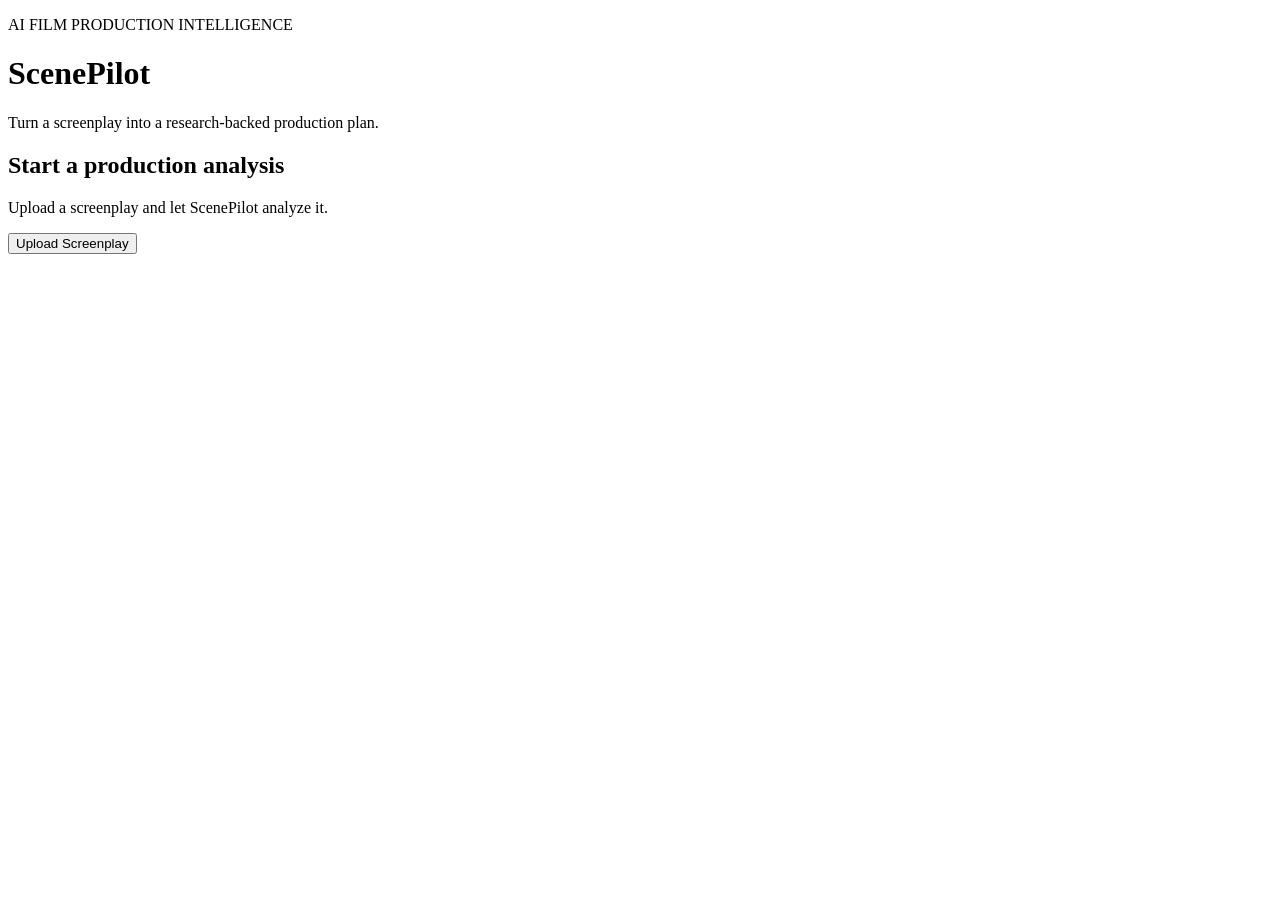
==== app/templates/index.html @ 2bbce545 "first commit" ====
<!DOCTYPE html>
<html lang="en">

<head>
    <meta charset="UTF-8">

    <meta
        name="viewport"
        content="width=device-width, initial-scale=1.0"
    >

    <title>ScenePilot</title>

    <link
        rel="stylesheet"
        href="/static/css/style.css"
    >
</head>

<body>

    <main class="container">

        <p class="eyebrow">
            AI FILM PRODUCTION INTELLIGENCE
        </p>

        <h1>ScenePilot</h1>

        <p class="description">
            Turn a screenplay into a
            research-backed production plan.
        </p>

        <div class="card">

            <h2>
                Start a production analysis
            </h2>

            <p>
                Upload a screenplay and let
                ScenePilot analyze it.
            </p>

            <button>
                Upload Screenplay
            </button>

        </div>

    </main>

</body>

</html>
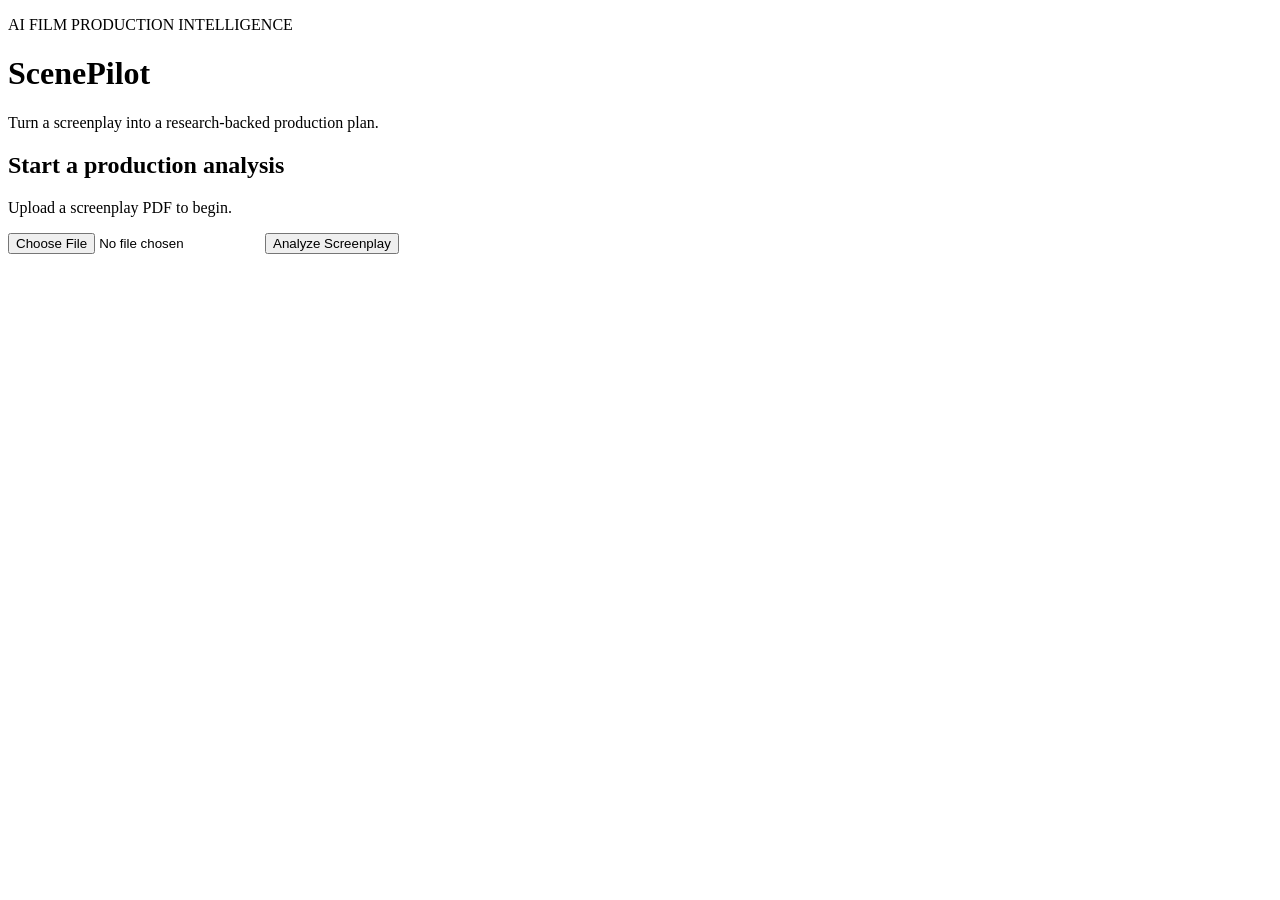
==== commit 08300881: "upload end point" ====
--- a/app/templates/index.html
+++ b/app/templates/index.html
@@ -2,6 +2,7 @@
 <html lang="en">
 
 <head>
+
     <meta charset="UTF-8">
 
     <meta
@@ -15,6 +16,7 @@
         rel="stylesheet"
         href="/static/css/style.css"
     >
+
 </head>
 
 <body>
@@ -25,7 +27,9 @@
             AI FILM PRODUCTION INTELLIGENCE
         </p>
 
-        <h1>ScenePilot</h1>
+        <h1>
+            ScenePilot
+        </h1>
 
         <p class="description">
             Turn a screenplay into a
@@ -39,13 +43,27 @@
             </h2>
 
             <p>
-                Upload a screenplay and let
-                ScenePilot analyze it.
+                Upload a screenplay PDF to begin.
             </p>
 
-            <button>
-                Upload Screenplay
-            </button>
+            <form
+                action="/analysis/upload"
+                method="post"
+                enctype="multipart/form-data"
+            >
+
+                <input
+                    type="file"
+                    name="file"
+                    accept=".pdf"
+                    required
+                >
+
+                <button type="submit">
+                    Analyze Screenplay
+                </button>
+
+            </form>
 
         </div>
 
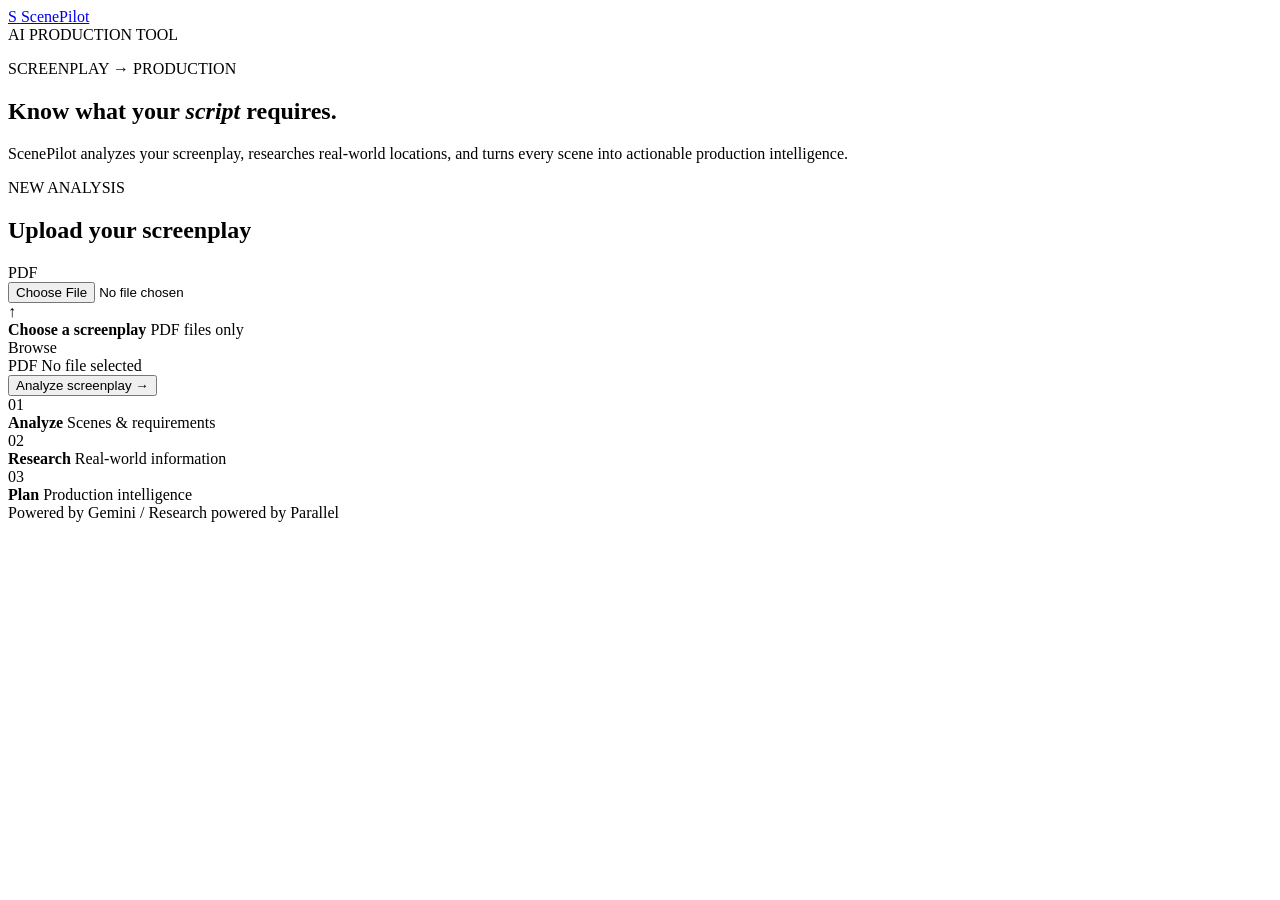
==== commit 39f2d50b: "ui change" ====
--- a/app/templates/index.html
+++ b/app/templates/index.html
@@ -1,8 +1,6 @@
 <!DOCTYPE html>
 <html lang="en">
-
 <head>
-
     <meta charset="UTF-8">
 
     <meta
@@ -10,65 +8,384 @@
         content="width=device-width, initial-scale=1.0"
     >
 
-    <title>ScenePilot</title>
+    <title>ScenePilot — Production Intelligence</title>
 
     <link
         rel="stylesheet"
-        href="/static/css/style.css"
+        href="{{ url_for('static', path='/css/style.css') }}?v=3"
     >
-
 </head>
 
 <body>
 
-    <main class="container">
-
-        <p class="eyebrow">
-            AI FILM PRODUCTION INTELLIGENCE
-        </p>
-
-        <h1>
-            ScenePilot
-        </h1>
-
-        <p class="description">
-            Turn a screenplay into a
-            research-backed production plan.
-        </p>
-
-        <div class="card">
-
-            <h2>
-                Start a production analysis
-            </h2>
-
-            <p>
-                Upload a screenplay PDF to begin.
-            </p>
-
-            <form
-                action="/analysis/upload"
-                method="post"
-                enctype="multipart/form-data"
+    <div class="page">
+
+        <!-- NAVIGATION -->
+
+        <header class="nav">
+
+            <a
+                href="/"
+                class="logo"
             >
-
-                <input
-                    type="file"
-                    name="file"
-                    accept=".pdf"
-                    required
+                <span class="logo-mark">S</span>
+                <span>ScenePilot</span>
+            </a>
+
+            <div class="nav-status">
+                <span class="status-dot"></span>
+                AI PRODUCTION TOOL
+            </div>
+
+        </header>
+
+
+        <!-- MAIN -->
+
+        <main>
+
+            <!-- HERO -->
+
+            <section class="hero">
+
+                <p class="hero-label">
+                    SCREENPLAY → PRODUCTION
+                </p>
+
+                <h1>
+                    Know what your
+                    <em>script</em>
+                    requires.
+                </h1>
+
+                <p class="hero-description">
+                    ScenePilot analyzes your screenplay,
+                    researches real-world locations, and
+                    turns every scene into actionable
+                    production intelligence.
+                </p>
+
+            </section>
+
+
+            <!-- UPLOAD -->
+
+            <section class="analysis-card">
+
+                <div class="card-top">
+
+                    <div>
+
+                        <p class="card-label">
+                            NEW ANALYSIS
+                        </p>
+
+                        <h2>
+                            Upload your screenplay
+                        </h2>
+
+                    </div>
+
+                    <span class="pdf-badge">
+                        PDF
+                    </span>
+
+                </div>
+
+
+                <form
+                    action="/analysis/upload"
+                    method="post"
+                    enctype="multipart/form-data"
+                    class="upload-form"
                 >
 
-                <button type="submit">
-                    Analyze Screenplay
-                </button>
-
-            </form>
-
-        </div>
-
-    </main>
+                    <label
+                        for="screenplay"
+                        class="dropzone"
+                        id="dropzone"
+                    >
+
+                        <input
+                            id="screenplay"
+                            type="file"
+                            name="file"
+                            accept=".pdf,application/pdf"
+                            required
+                        >
+
+                        <div class="upload-icon">
+                            ↑
+                        </div>
+
+                        <div class="upload-content">
+
+                            <strong>
+                                Choose a screenplay
+                            </strong>
+
+                            <span>
+                                PDF files only
+                            </span>
+
+                        </div>
+
+                        <span class="browse">
+                            Browse
+                        </span>
+
+                    </label>
+
+
+                    <div
+                        class="selected-file"
+                        id="selected-file"
+                    >
+                        <span class="selected-icon">
+                            PDF
+                        </span>
+
+                        <span
+                            id="file-name"
+                            class="file-name"
+                        >
+                            No file selected
+                        </span>
+                    </div>
+
+
+                    <button
+                        type="submit"
+                        class="analyze-button"
+                    >
+
+                        <span>
+                            Analyze screenplay
+                        </span>
+
+                        <span class="arrow">
+                            →
+                        </span>
+
+                    </button>
+
+                </form>
+
+            </section>
+
+
+            <!-- PIPELINE -->
+
+            <section class="pipeline">
+
+                <div class="pipeline-item">
+
+                    <span class="pipeline-number">
+                        01
+                    </span>
+
+                    <div>
+                        <strong>
+                            Analyze
+                        </strong>
+
+                        <span>
+                            Scenes & requirements
+                        </span>
+                    </div>
+
+                </div>
+
+
+                <div class="pipeline-line"></div>
+
+
+                <div class="pipeline-item">
+
+                    <span class="pipeline-number">
+                        02
+                    </span>
+
+                    <div>
+                        <strong>
+                            Research
+                        </strong>
+
+                        <span>
+                            Real-world information
+                        </span>
+                    </div>
+
+                </div>
+
+
+                <div class="pipeline-line"></div>
+
+
+                <div class="pipeline-item">
+
+                    <span class="pipeline-number">
+                        03
+                    </span>
+
+                    <div>
+                        <strong>
+                            Plan
+                        </strong>
+
+                        <span>
+                            Production intelligence
+                        </span>
+                    </div>
+
+                </div>
+
+            </section>
+
+        </main>
+
+
+        <!-- FOOTER -->
+
+        <footer class="footer">
+
+            <span>
+                Powered by Gemini
+            </span>
+
+            <span class="footer-separator">
+                /
+            </span>
+
+            <span>
+                Research powered by Parallel
+            </span>
+
+        </footer>
+
+    </div>
+
+
+    <script>
+
+        const input =
+            document.getElementById("screenplay");
+
+        const fileName =
+            document.getElementById("file-name");
+
+        const dropzone =
+            document.getElementById("dropzone");
+
+        const selectedFile =
+            document.getElementById("selected-file");
+
+
+        input.addEventListener(
+            "change",
+            function () {
+
+                if (this.files.length > 0) {
+
+                    fileName.textContent =
+                        this.files[0].name;
+
+                    selectedFile.classList.add(
+                        "visible"
+                    );
+
+                    dropzone.classList.add(
+                        "has-file"
+                    );
+
+                } else {
+
+                    fileName.textContent =
+                        "No file selected";
+
+                    selectedFile.classList.remove(
+                        "visible"
+                    );
+
+                    dropzone.classList.remove(
+                        "has-file"
+                    );
+                }
+            }
+        );
+
+
+        [
+            "dragenter",
+            "dragover"
+        ].forEach(
+            function (eventName) {
+
+                dropzone.addEventListener(
+                    eventName,
+                    function (event) {
+
+                        event.preventDefault();
+
+                        dropzone.classList.add(
+                            "dragging"
+                        );
+                    }
+                );
+            }
+        );
+
+
+        [
+            "dragleave",
+            "drop"
+        ].forEach(
+            function (eventName) {
+
+                dropzone.addEventListener(
+                    eventName,
+                    function () {
+
+                        dropzone.classList.remove(
+                            "dragging"
+                        );
+                    }
+                );
+            }
+        );
+
+
+        dropzone.addEventListener(
+            "drop",
+            function (event) {
+
+                event.preventDefault();
+
+                const files =
+                    event.dataTransfer.files;
+
+                if (
+                    files.length > 0 &&
+                    files[0].type === "application/pdf"
+                ) {
+
+                    input.files = files;
+
+                    fileName.textContent =
+                        files[0].name;
+
+                    selectedFile.classList.add(
+                        "visible"
+                    );
+
+                    dropzone.classList.add(
+                        "has-file"
+                    );
+                }
+            }
+        );
+
+    </script>
 
 </body>
-
-</html>+</html>
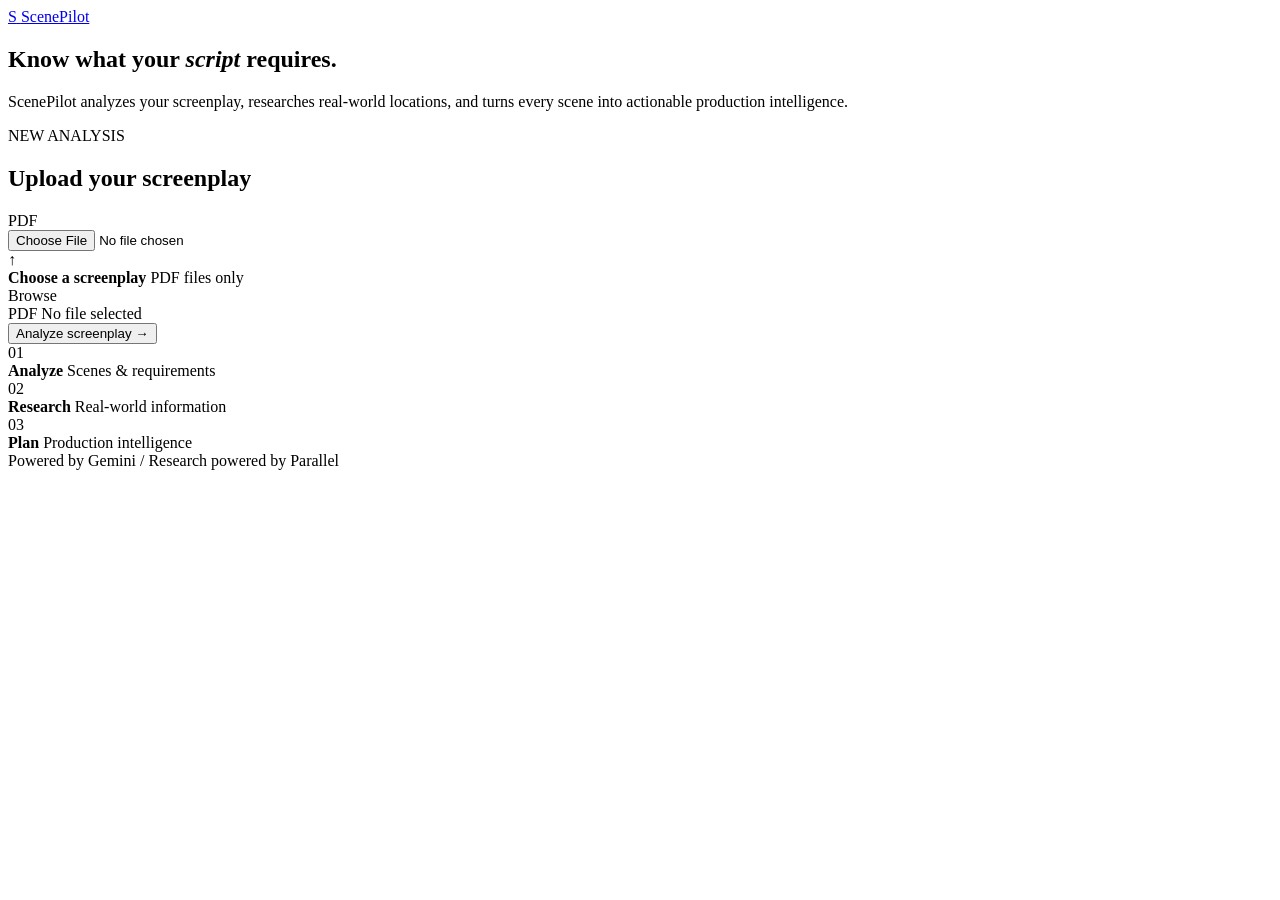
==== commit e6af2b8c: "resulr page" ====
--- a/app/templates/index.html
+++ b/app/templates/index.html
@@ -32,10 +32,10 @@
                 <span>ScenePilot</span>
             </a>
 
-            <div class="nav-status">
+            <!-- <div class="nav-status">
                 <span class="status-dot"></span>
                 AI PRODUCTION TOOL
-            </div>
+            </div> -->
 
         </header>
 
@@ -48,9 +48,9 @@
 
             <section class="hero">
 
-                <p class="hero-label">
+                <!-- <p class="hero-label">
                     SCREENPLAY → PRODUCTION
-                </p>
+                </p> -->
 
                 <h1>
                     Know what your
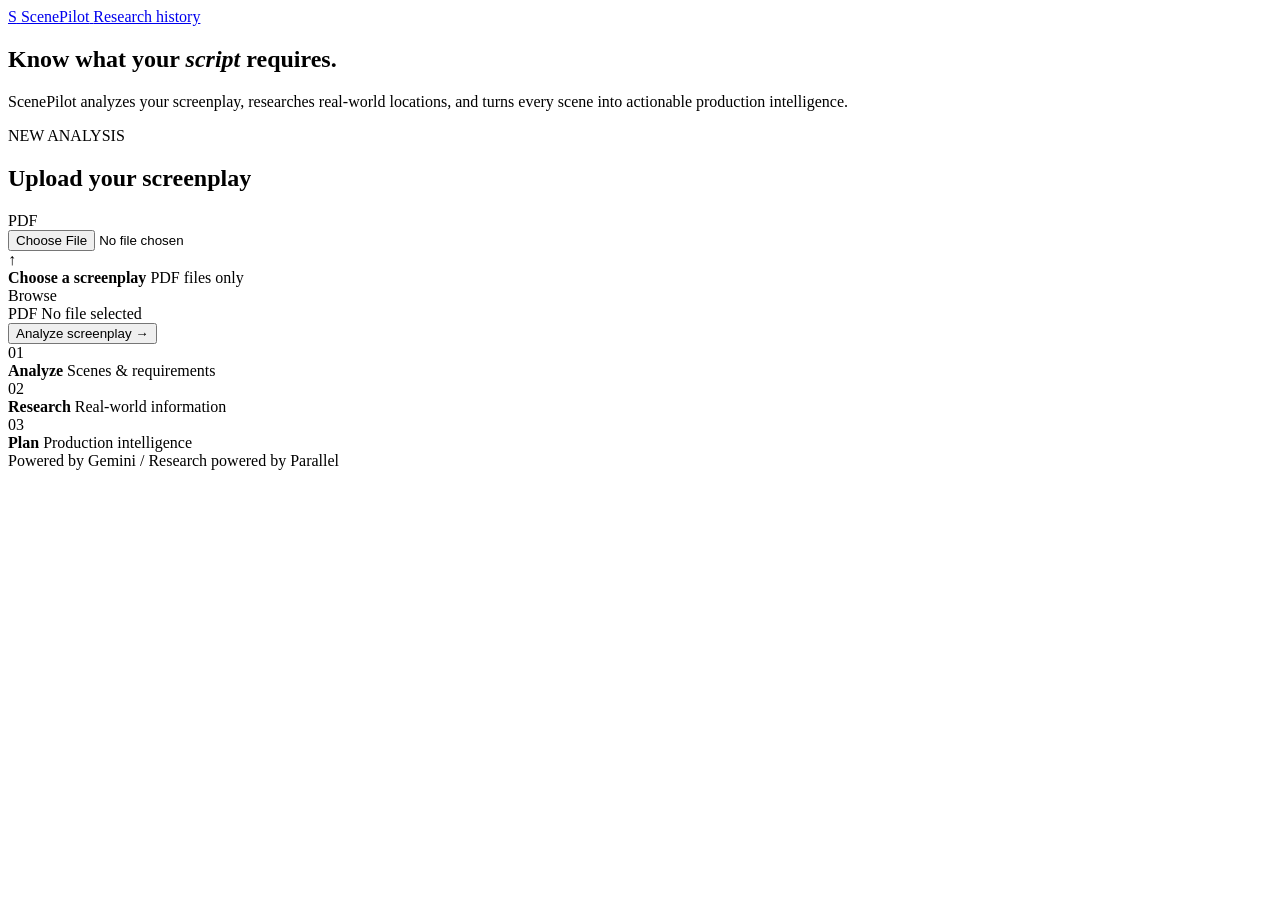
==== commit 3f35360b: "analysis fix" ====
--- a/app/templates/index.html
+++ b/app/templates/index.html
@@ -12,7 +12,7 @@
 
     <link
         rel="stylesheet"
-        href="{{ url_for('static', path='/css/style.css') }}?v=3"
+        href="{{ url_for('static', path='/css/style.css') }}?v=4"
     >
 </head>
 
@@ -32,6 +32,10 @@
                 <span>ScenePilot</span>
             </a>
 
+            <a class="nav-history" href="/history">
+                Research history
+            </a>
+
             <!-- <div class="nav-status">
                 <span class="status-dot"></span>
                 AI PRODUCTION TOOL
@@ -157,9 +161,10 @@
                     <button
                         type="submit"
                         class="analyze-button"
+                        id="analyze-button"
                     >
 
-                        <span>
+                        <span id="analyze-label">
                             Analyze screenplay
                         </span>
 
@@ -266,6 +271,21 @@
     </div>
 
 
+    <section class="analysis-loader" id="analysis-loader" aria-busy="true" hidden>
+        <div class="analysis-loader__content">
+            <span class="analysis-loader__brand">ScenePilot</span>
+            <p class="analysis-loader__eyebrow">Analyzing screenplay</p>
+            <p class="analysis-loader__description">Extracting scenes and production requirements...</p>
+            <span class="analysis-loader__indicator" aria-hidden="true"></span>
+            <p class="analysis-loader__status" id="analysis-status" aria-live="polite">Extracting screenplay structure...</p>
+            <div class="analysis-loader__research">
+                <p>Researching production conditions</p>
+                <span>ScenePilot is researching relevant locations and production constraints.</span>
+            </div>
+            <p class="analysis-loader__partner">Powered by Parallel</p>
+        </div>
+    </section>
+
     <script>
 
         const input =
@@ -279,6 +299,32 @@
 
         const selectedFile =
             document.getElementById("selected-file");
+
+        const uploadForm =
+            document.querySelector(".upload-form");
+
+        const analyzeButton =
+            document.getElementById("analyze-button");
+
+        const analyzeLabel =
+            document.getElementById("analyze-label");
+
+        const analysisLoader =
+            document.getElementById("analysis-loader");
+
+        const analysisStatus =
+            document.getElementById("analysis-status");
+
+        const loadingMessages = [
+            "Extracting screenplay structure...",
+            "Identifying production requirements...",
+            "Selecting scenes for external research...",
+            "Researching real-world production conditions...",
+            "Compiling production intelligence..."
+        ];
+
+        let isSubmitting = false;
+        let statusIndex = 0;
 
 
         input.addEventListener(
@@ -385,6 +431,47 @@
             }
         );
 
+        uploadForm.addEventListener(
+            "submit",
+            function (event) {
+                if (!input.files.length) {
+                    event.preventDefault();
+                    input.reportValidity();
+                    return;
+                }
+
+                if (isSubmitting) {
+                    event.preventDefault();
+                    return;
+                }
+
+                event.preventDefault();
+                isSubmitting = true;
+                analyzeButton.disabled = true;
+                analyzeButton.setAttribute("aria-disabled", "true");
+                analyzeLabel.textContent = "Analyzing...";
+                analysisLoader.hidden = false;
+
+                window.setInterval(
+                    function () {
+                        statusIndex = (statusIndex + 1) % loadingMessages.length;
+                        analysisStatus.textContent = loadingMessages[statusIndex];
+                    },
+                    2800
+                );
+
+                window.requestAnimationFrame(
+                    function () {
+                        window.requestAnimationFrame(
+                            function () {
+                                uploadForm.submit();
+                            }
+                        );
+                    }
+                );
+            }
+        );
+
     </script>
 
 </body>
